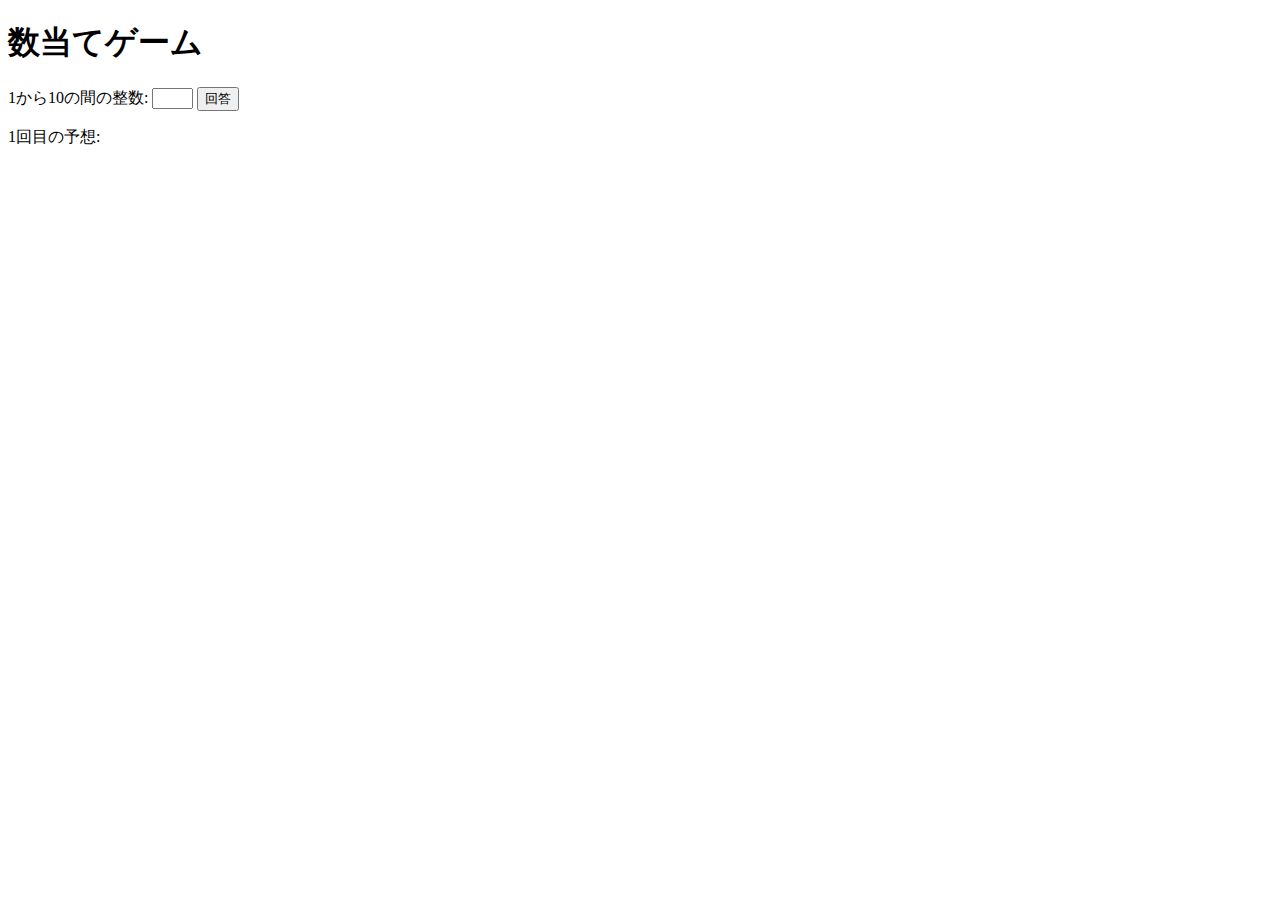
==== kazuate.html @ c5692416 "いっぱい" ====
<!DOCTYPE html>
<html>
  <head>
    <title>数当てゲーム</title>
    <script src="kazuate.js" defer></script>
  </head>

  <body>
    <h1>数当てゲーム</h1>
    <label for="sitei">1から10の間の整数:</label>
    <input type="text" name="sitei" id="sitei"size="2">
    <button id="print">回答</button>
    <p><span id="kaisu">1</span>回目の予想: <span id="answer"></span></p>
    <p id="result"></p>
  </body>
</html>
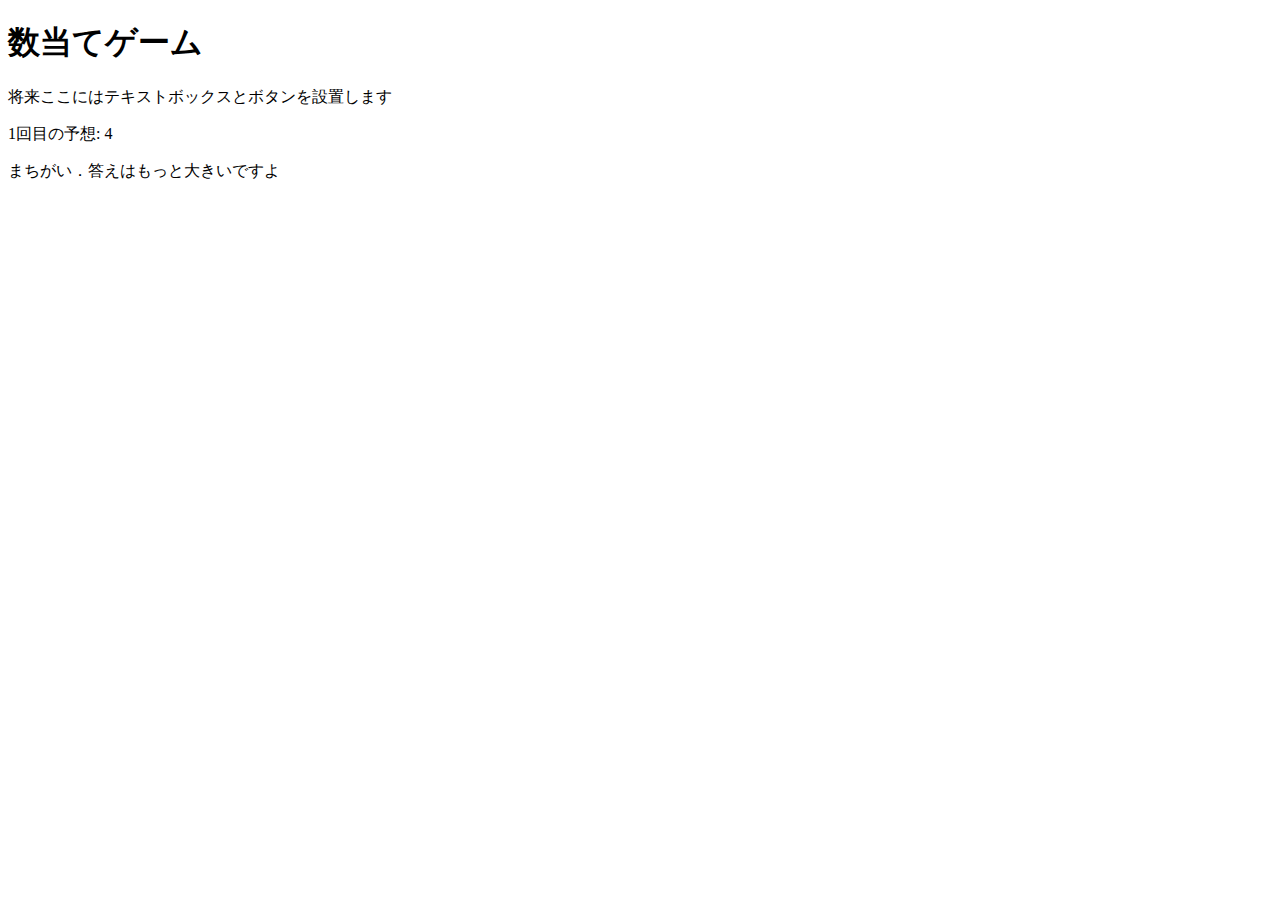
==== commit 592e40ac: "課題4-1" ====
--- a/kazuate.html
+++ b/kazuate.html
@@ -1,16 +1,15 @@
 <!DOCTYPE html>
 <html>
   <head>
+    <meta charset="utf-8">
     <title>数当てゲーム</title>
     <script src="kazuate.js" defer></script>
   </head>
 
   <body>
     <h1>数当てゲーム</h1>
-    <label for="sitei">1から10の間の整数:</label>
-    <input type="text" name="sitei" id="sitei"size="2">
-    <button id="print">回答</button>
-    <p><span id="kaisu">1</span>回目の予想: <span id="answer"></span></p>
-    <p id="result"></p>
+    <p>将来ここにはテキストボックスとボタンを設置します</p>
+    <p><span id="kaisu">1</span>回目の予想: <span id="answer">4</span></p>
+    <p id="result">将来ここに判定結果を表示します</p>
   </body>
 </html>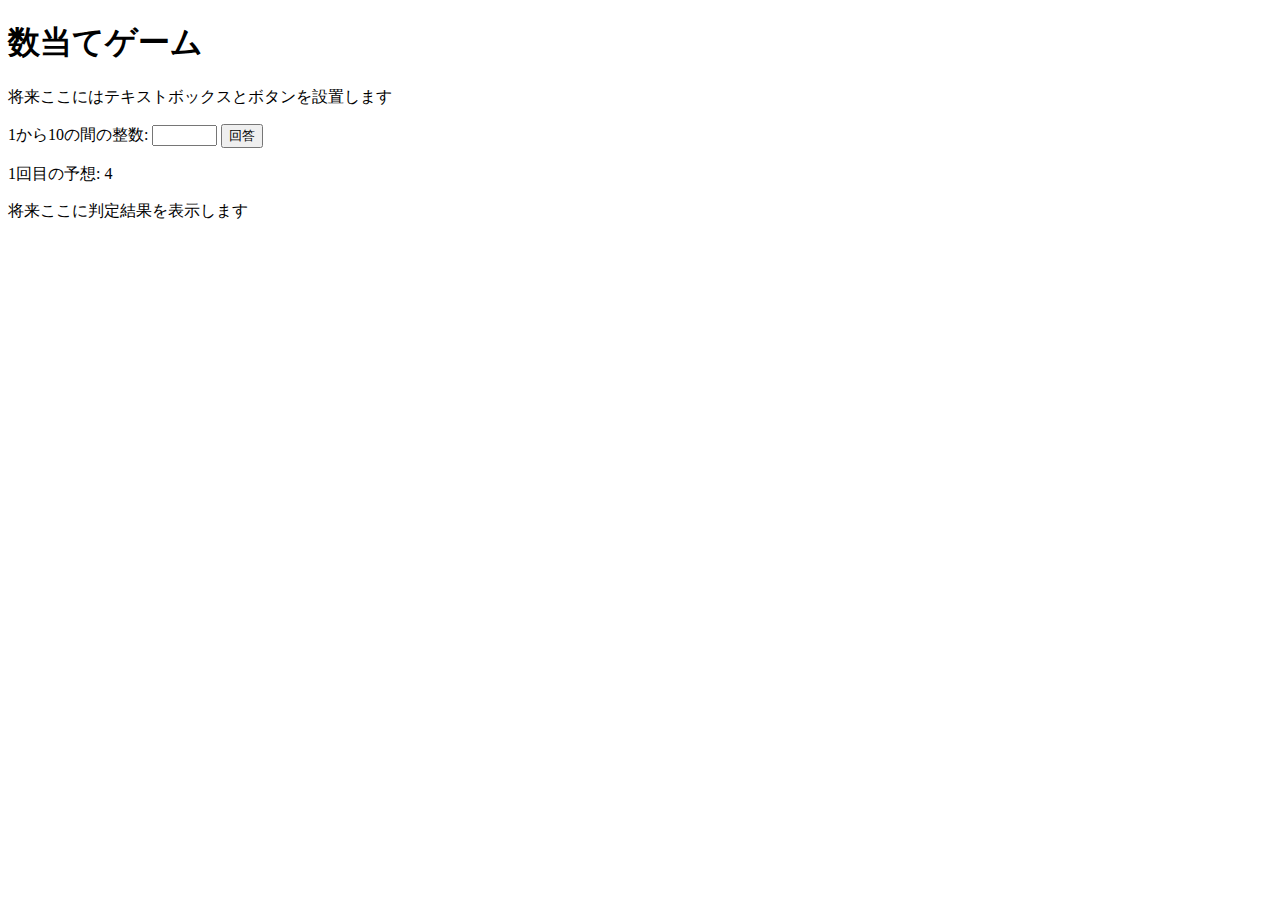
==== commit ca78c9db: "課題5-1" ====
--- a/kazuate.html
+++ b/kazuate.html
@@ -8,7 +8,10 @@
 
   <body>
     <h1>数当てゲーム</h1>
-    <p>将来ここにはテキストボックスとボタンを設置します</p>
+    <p id="null">将来ここにはテキストボックスとボタンを設置します</p>
+    <label for="seisu">1から10の間の整数: </label>
+    <input type="text" name="seisu" id="seisu" size="5">
+    <button id="print">回答</button>
     <p><span id="kaisu">1</span>回目の予想: <span id="answer">4</span></p>
     <p id="result">将来ここに判定結果を表示します</p>
   </body>
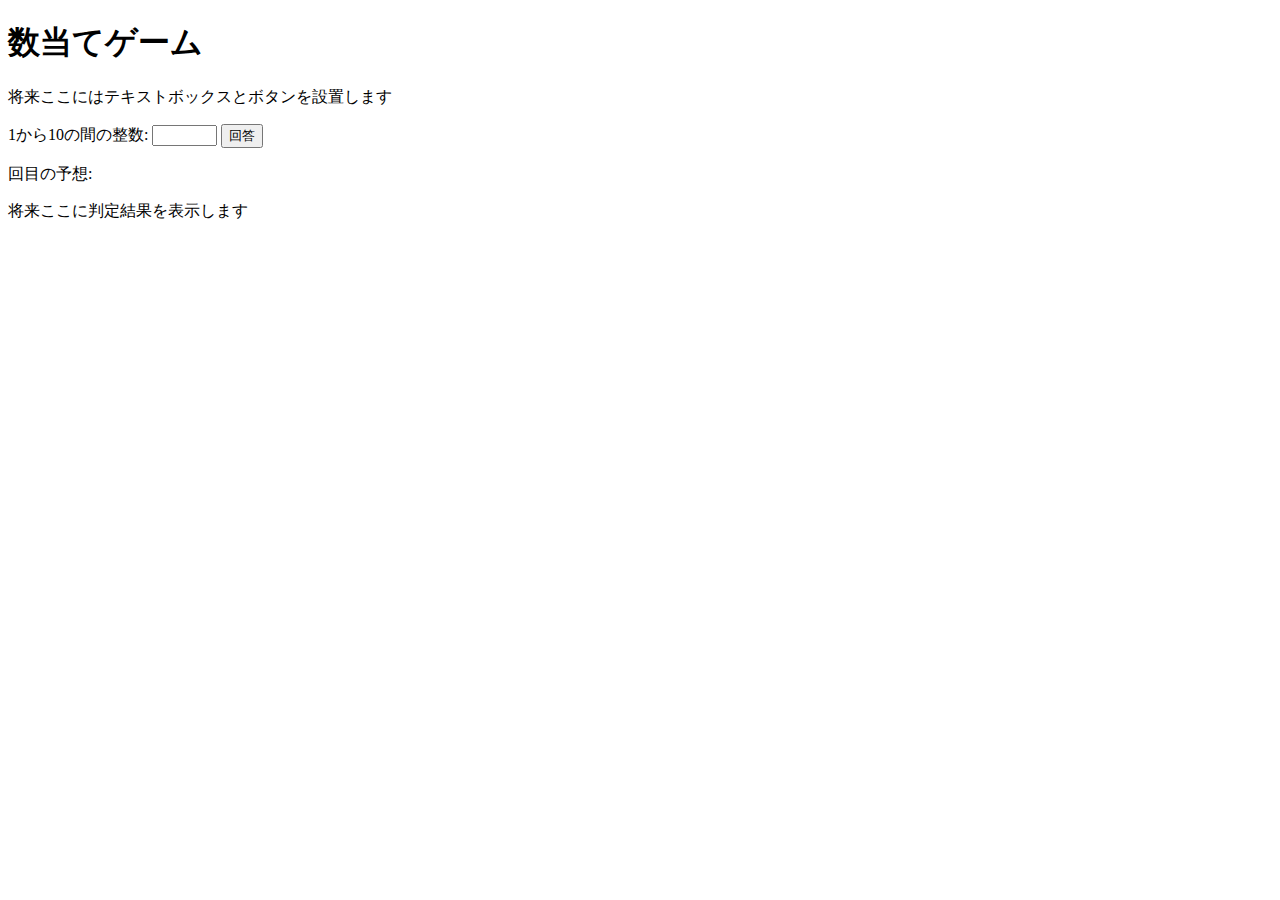
==== commit a386add8: "課題5−1ver2" ====
--- a/kazuate.html
+++ b/kazuate.html
@@ -12,7 +12,7 @@
     <label for="seisu">1から10の間の整数: </label>
     <input type="text" name="seisu" id="seisu" size="5">
     <button id="print">回答</button>
-    <p><span id="kaisu">1</span>回目の予想: <span id="answer">4</span></p>
-    <p id="result">将来ここに判定結果を表示します</p>
+    <p><span id="kaisu"></span>回目の予想: <span id="answer"></span></p>
+    <p id="null">将来ここに判定結果を表示します</p>
   </body>
 </html>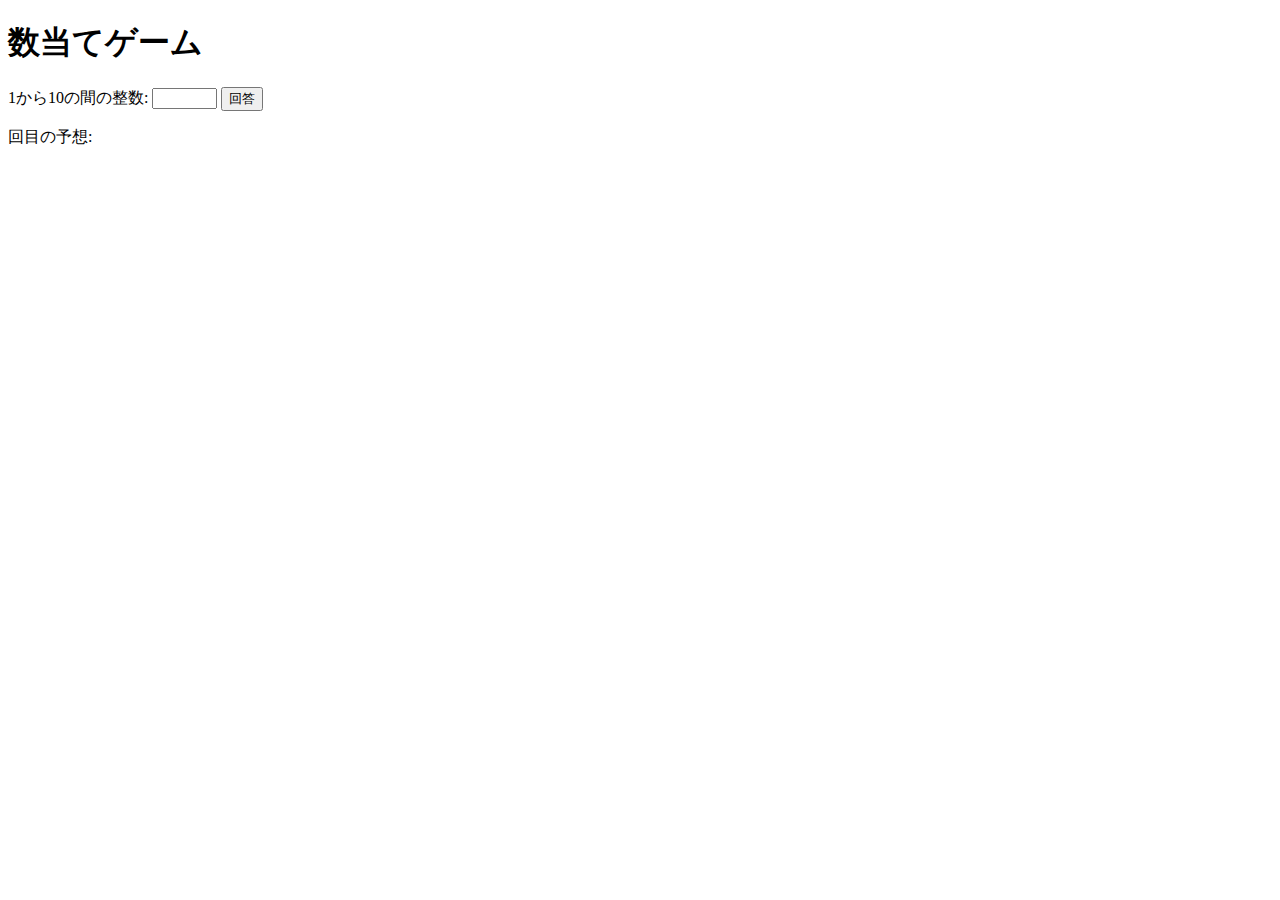
==== commit 9e3923dd: "課題5−1ver3" ====
--- a/kazuate.html
+++ b/kazuate.html
@@ -1,18 +1,24 @@
 <!DOCTYPE html>
 <html>
-  <head>
-    <meta charset="utf-8">
-    <title>数当てゲーム</title>
-    <script src="kazuate.js" defer></script>
-  </head>
 
-  <body>
-    <h1>数当てゲーム</h1>
+<head>
+  <meta charset="utf-8">
+  <title>数当てゲーム</title>
+  <script src="kazuate.js" defer></script>
+</head>
+
+<body>
+  <h1>数当てゲーム</h1>
+  <!--
     <p id="null">将来ここにはテキストボックスとボタンを設置します</p>
-    <label for="seisu">1から10の間の整数: </label>
-    <input type="text" name="seisu" id="seisu" size="5">
-    <button id="print">回答</button>
-    <p><span id="kaisu"></span>回目の予想: <span id="answer"></span></p>
+  -->
+  <label for="seisu">1から10の間の整数: </label>
+  <input type="text" name="seisu" id="seisu" size="5">
+  <button id="print">回答</button>
+  <p><span id="kaisu"></span>回目の予想: <span id="answer"></span></p>
+  <!--
     <p id="null">将来ここに判定結果を表示します</p>
-  </body>
+  -->
+</body>
+
 </html>